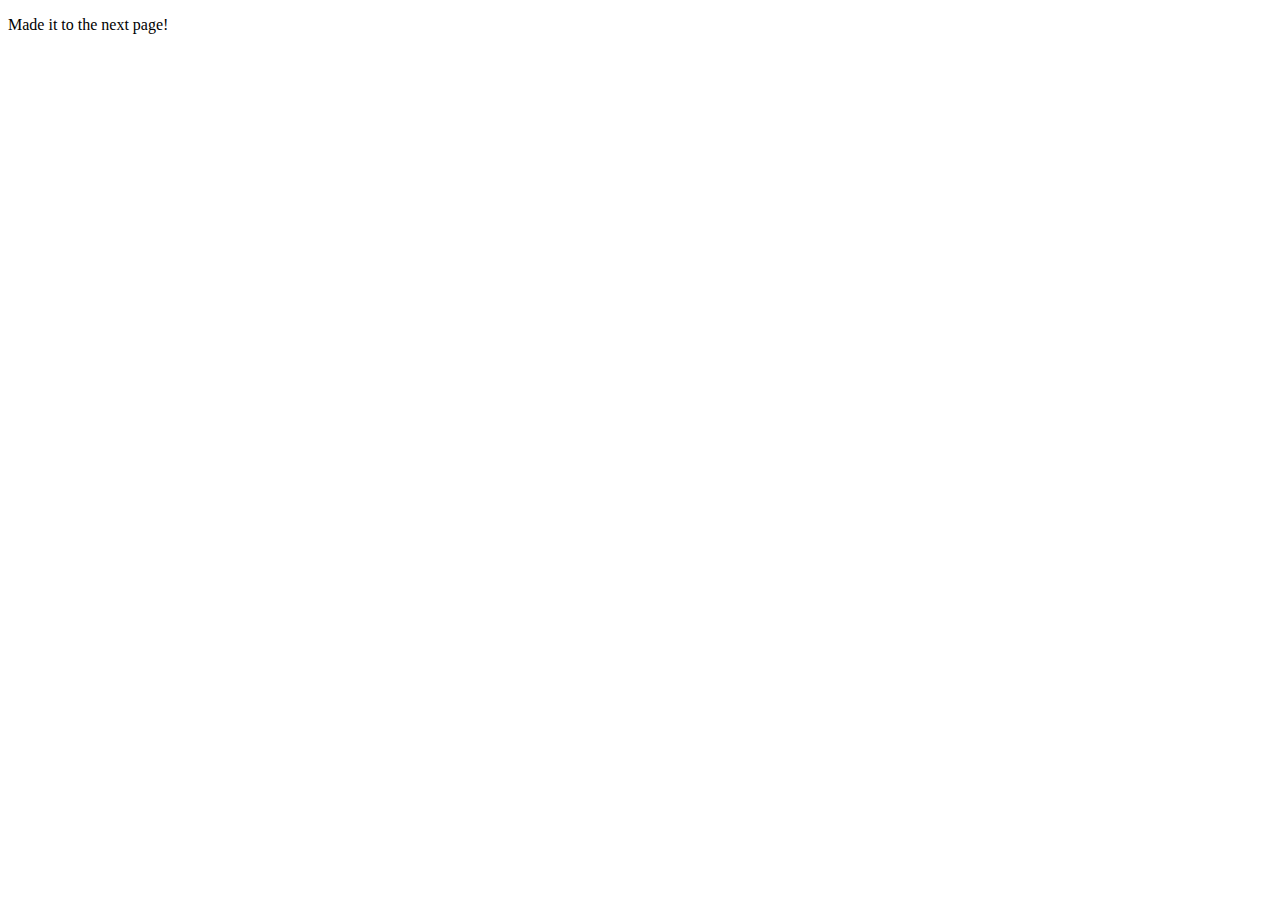
==== templates/nextpage.html @ 34625aa2 "very simple ui to get this project started" ====
<!doctype html>
<html lang="en">
    <head>
        <meta charset="utf-8">
        <meta name="viewport" content="width=device-width, initial-scale=1">
        <title>Foodmenu</title>
        <link href="https://cdn.jsdelivr.net/npm/bootstrap@5.3.0-alpha3/dist/css/bootstrap.min.css" rel="stylesheet" integrity="sha384-KK94CHFLLe+nY2dmCWGMq91rCGa5gtU4mk92HdvYe+M/SXH301p5ILy+dN9+nJOZ" crossorigin="anonymous">
    </head>
    <body>
        <p>Made it to the next page!</p>
    </body>
</html>
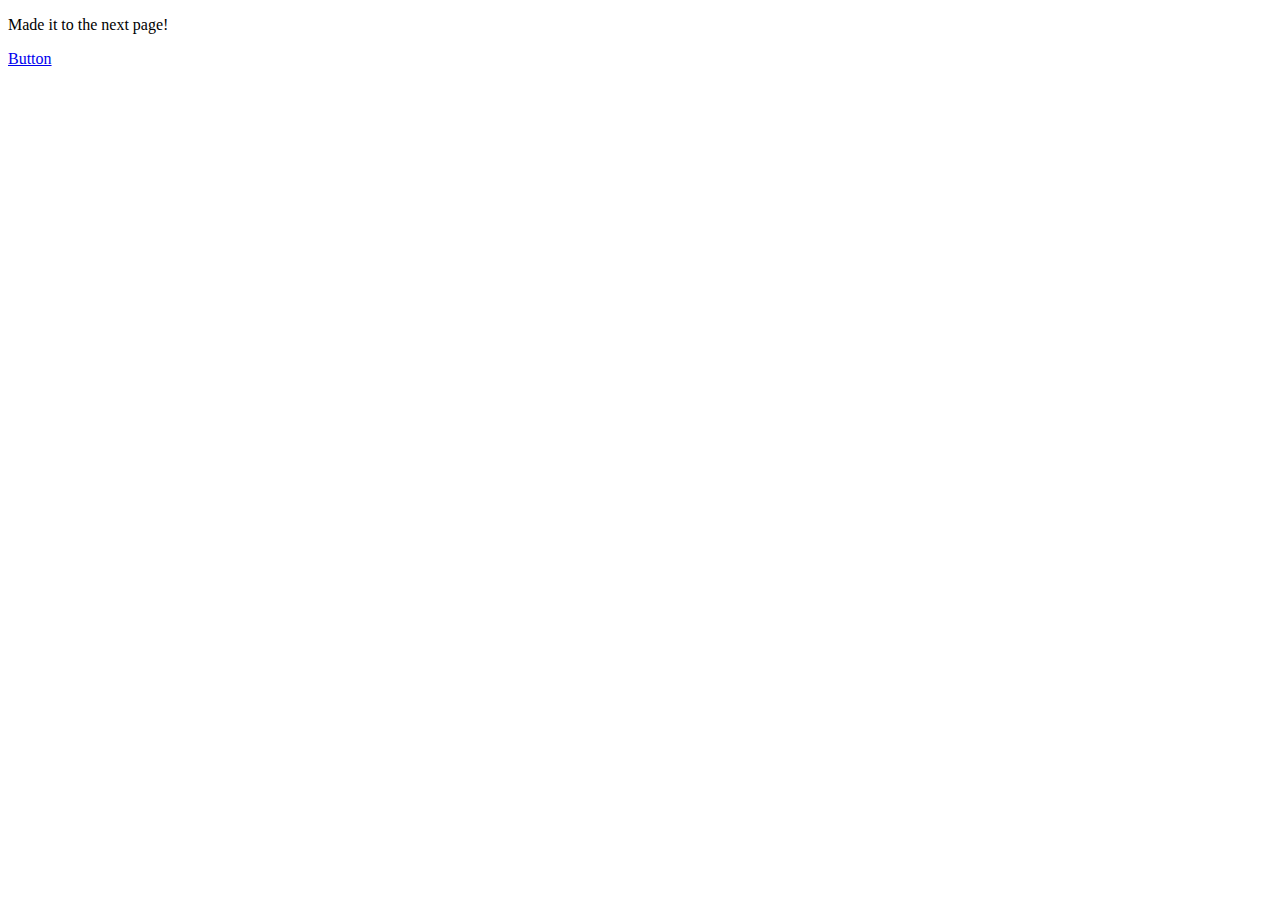
==== commit cfb590d8: "figured out how to make a function out of connecting to the DB so now it works" ====
--- a/templates/nextpage.html
+++ b/templates/nextpage.html
@@ -8,5 +8,10 @@
     </head>
     <body>
         <p>Made it to the next page!</p>
+
+        <a class="btn btn-primary" role="button" href="/">Button</a>
+
     </body>
-</html>+</html>
+
+<!-- lets look into hot reloading =) -->